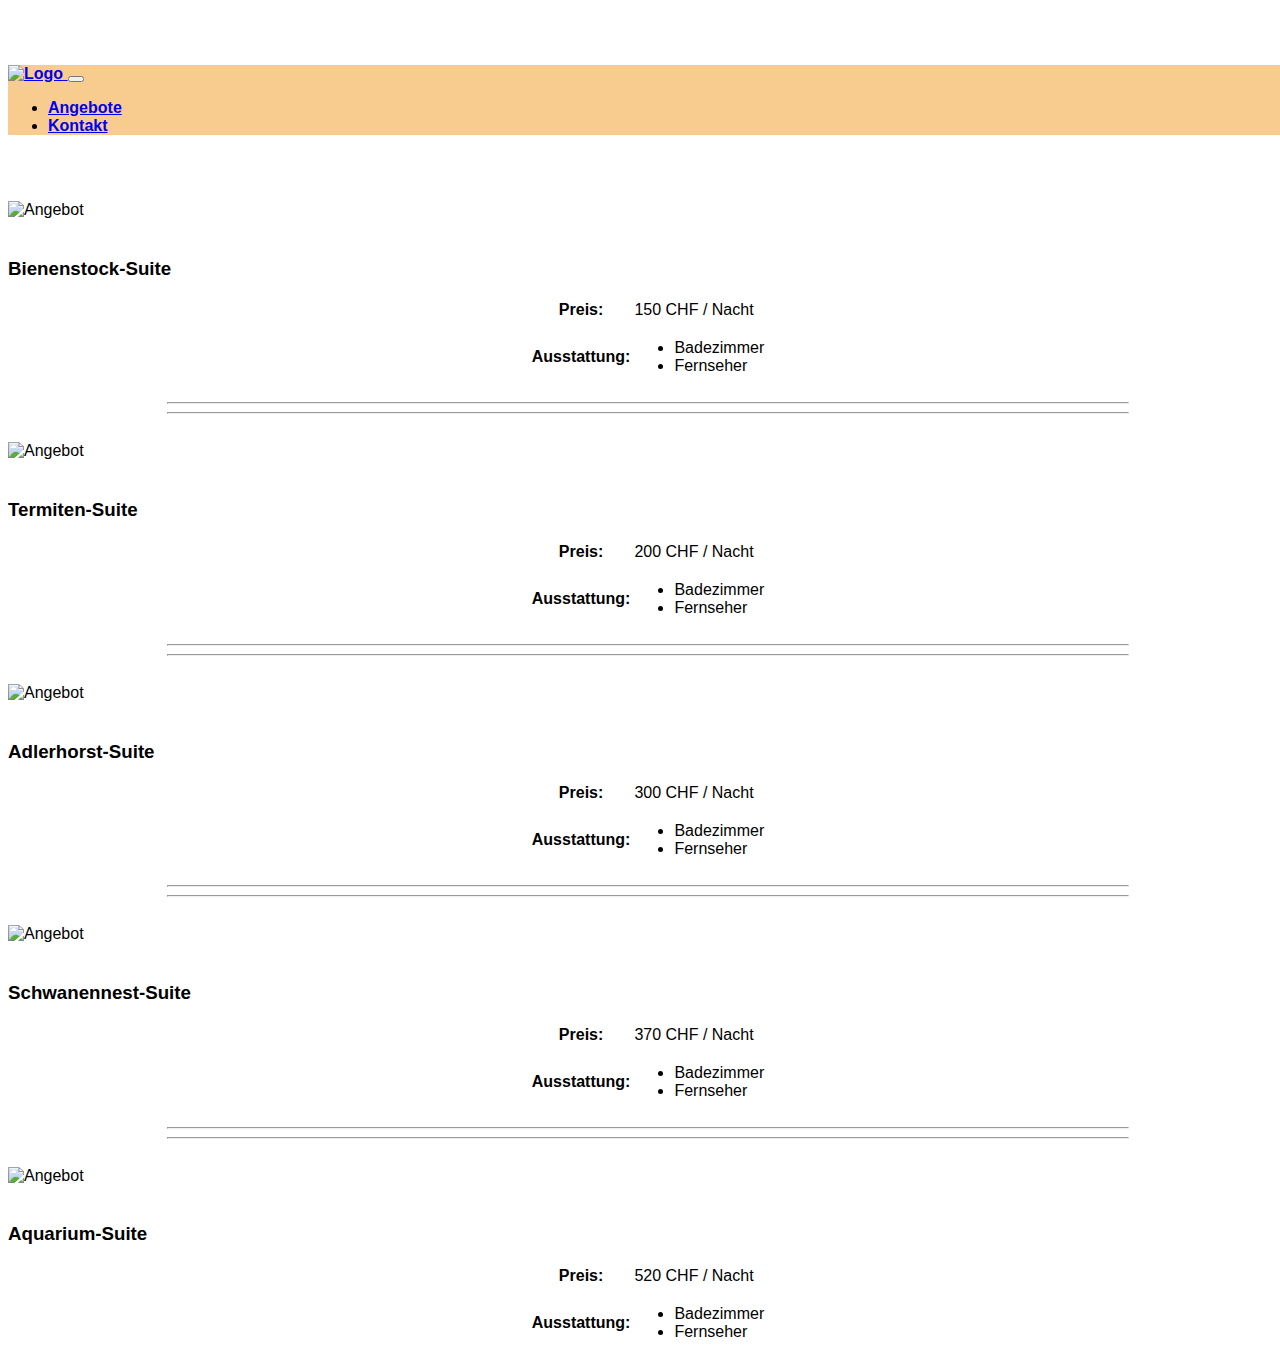
==== angebote.html @ 150eb8da "fd" ====
<!doctype html>

<html lang="de">

<head>
    <title>Hotel Marti</title>
    <meta charset="utf-8">
    <meta name="viewport" content="width=device-width, initial-scale=1">

    <!-- Bootstrap & FontAwesome CSS -->
    <link rel="stylesheet" href="https://maxcdn.bootstrapcdn.com/bootstrap/4.0.0-beta.2/css/bootstrap.min.css" integrity="sha384-PsH8R72JQ3SOdhVi3uxftmaW6Vc51MKb0q5P2rRUpPvrszuE4W1povHYgTpBfshb" crossorigin="anonymous">

    <link rel="stylesheet" href="https://cdnjs.cloudflare.com/ajax/libs/font-awesome/4.7.0/css/font-awesome.min.css">

    <link rel="stylesheet" href="main.css">

    <!-- JQuery -->
    <script src="https://code.jquery.com/jquery-3.2.1.slim.min.js" integrity="sha384-KJ3o2DKtIkvYIK3UENzmM7KCkRr/rE9/Qpg6aAZGJwFDMVNA/GpGFF93hXpG5KkN" crossorigin="anonymous"></script>

</head>

<body>

    <!-- Navbar -->
    <nav class="navbar navbar-expand-sm navbar-light fixed-top">

        <a class="navbar-brand" href="index.html">
            <img src="/images/logo.png" alt="Logo">
        </a>
        <button class="navbar-toggler" type="button" data-toggle="collapse" data-target="#navbarText" aria-controls="navbarText" aria-expanded="false" aria-label="Toggle navigation">
            <span class="navbar-toggler-icon"></span>
        </button>

        <div class="collapse navbar-collapse" id="navbarText">
            <ul class="navbar-nav">
                <li class="nav-item"><a class="nav-link active" href="angebote.html">Angebote</a></li>
                <li class="nav-item"><a class="nav-link" href="kontakt.html">Kontakt</a></li>
            </ul>
        </div>

    </nav>

    
    <div class="angebote container-fluid">
        <div class="row">
            <div class="col-md-10 mx-auto text-center">
                
                <div class="row r-angebote">
                    <div class="col-12 col-sm-6">
                        <img class="img-angebote img-fluid img-thumbnail" src="images/Angebote1.jpeg" alt="Angebot">
                    </div>
                    <div class="col-12 col-sm-6">
                        <h3>Bienenstock-Suite</h3>
                        <table class="table table-nonfluid">
                            <tbody>
                                <tr>
                                    <th>Preis:</th>
                                    <td>150 CHF / Nacht</td>
                                </tr>
                                <tr>
                                    <th>Ausstattung:</th>
                                    <td>
                                        <ul class="ul-angebote">
                                            <li>Badezimmer</li>
                                            <li>Fernseher</li>
                                        </ul>
                                    </td>
                                </tr>

                            </tbody>
                        </table>
                    </div>
                </div>
                
                <hr class="lang"><hr class="lang">
                
                <div class="row r-angebote">
                    <div class="col-12 col-sm-6 order-sm-2">
                        <img class="img-angebote img-fluid img-thumbnail" src="images/Angebote2.jpg" alt="Angebot">
                    </div>
                    <div class="col-12 col-sm-6 order-sm-1">
                        <h3>Termiten-Suite</h3>
                        <table class="table table-nonfluid">
                            <tbody>
                                <tr>
                                    <th>Preis:</th>
                                    <td>200 CHF / Nacht</td>
                                </tr>
                                <tr>
                                    <th>Ausstattung:</th>
                                    <td>
                                        <ul class="ul-angebote">
                                            <li>Badezimmer</li>
                                            <li>Fernseher</li>
                                        </ul>
                                    </td>
                                </tr>

                            </tbody>
                        </table>
                    </div>
                </div>
                
                <hr class="lang"><hr class="lang">
                
                <div class="row r-angebote">
                    <div class="col-12 col-sm-6">
                        <img class="img-angebote img-fluid img-thumbnail" src="images/Angebote3.JPG" alt="Angebot">
                    </div>
                    <div class="col-12 col-sm-6">
                        <h3>Adlerhorst-Suite</h3>
                        <table class="table table-nonfluid">
                            <tbody>
                                <tr>
                                    <th>Preis:</th>
                                    <td>300 CHF / Nacht</td>
                                </tr>
                                <tr>
                                    <th>Ausstattung:</th>
                                    <td>
                                        <ul class="ul-angebote">
                                            <li>Badezimmer</li>
                                            <li>Fernseher</li>
                                        </ul>
                                    </td>
                                </tr>

                            </tbody>
                        </table>
                    </div>
                </div>
                
                <hr class="lang"><hr class="lang">
                
                <div class="row r-angebote">
                    <div class="col-12 col-sm-6 order-sm-2">
                        <img class="img-angebote img-fluid img-thumbnail" src="images/Angebote4.jpg" alt="Angebot">
                    </div>
                    <div class="col-12 col-sm-6 order-sm-1">
                        <h3>Schwanennest-Suite</h3>
                        <table class="table table-nonfluid">
                            <tbody>
                                <tr>
                                    <th>Preis:</th>
                                    <td>370 CHF / Nacht</td>
                                </tr>
                                <tr>
                                    <th>Ausstattung:</th>
                                    <td>
                                        <ul class="ul-angebote">
                                            <li>Badezimmer</li>
                                            <li>Fernseher</li>
                                        </ul>
                                    </td>
                                </tr>

                            </tbody>
                        </table>
                    </div>
                </div>
                
                <hr class="lang"><hr class="lang">
                
                <div class="row r-angebote">
                    <div class="col-12 col-sm-6">
                        <img class="img-angebote img-fluid img-thumbnail" src="images/Angebote5.jpg" alt="Angebot">
                    </div>
                    <div class="col-12 col-sm-6">
                        <h3>Aquarium-Suite</h3>
                        <table class="table table-nonfluid">
                            <tbody>
                                <tr>
                                    <th>Preis:</th>
                                    <td>520 CHF / Nacht</td>
                                </tr>
                                <tr>
                                    <th>Ausstattung:</th>
                                    <td>
                                        <ul class="ul-angebote">
                                            <li>Badezimmer</li>
                                            <li>Fernseher</li>
                                        </ul>
                                    </td>
                                </tr>

                            </tbody>
                        </table>
                    </div>
                </div>
                
            </div>
        </div>

    </div>




    <!-- Bootstrap Script -->
    <script src="https://cdnjs.cloudflare.com/ajax/libs/popper.js/1.12.3/umd/popper.min.js" integrity="sha384-vFJXuSJphROIrBnz7yo7oB41mKfc8JzQZiCq4NCceLEaO4IHwicKwpJf9c9IpFgh" crossorigin="anonymous"></script>
    <script src="https://maxcdn.bootstrapcdn.com/bootstrap/4.0.0-beta.2/js/bootstrap.min.js" integrity="sha384-alpBpkh1PFOepccYVYDB4do5UnbKysX5WZXm3XxPqe5iKTfUKjNkCk9SaVuEZflJ" crossorigin="anonymous"></script>


</body>

</html>
---- main.css ----
/* Allgemein */

html,
body {
    width: 100%;
    height: 100%;
}

body {
    font-family: 'Source Sans Pro', 'Helvetica Neue', Helvetica, Arial, sans-serif;
    padding-top: 57px;
}

.container-fluid {
    padding-top: 30px;
}

hr.kurz {
    max-width: 200px;
}

hr.lang {
    max-width: 75%;
}


/*Navbar */

.navbar {
    font-weight: bold;
    background-color: rgb(248, 204, 143);
}

.navbar-brand img {
    width: 150px;
}


/* Intro */

header {
    position: relative;
    display: table;
    width: 100%;
    height: 100%;
    background: url(/images/Hintergrund.jpg) no-repeat center center scroll;
    background-size: cover;
}

.intro-text {
    display: table-cell;
    text-align: center;
    vertical-align: middle;
    color: #fff;
    text-shadow: 3px 3px #4e4c5c;
}

.intro-text h1 {
    font-size: 50pt;
    font-weight: bolder;
    margin-top: 30px;
}

.intro-text>a {
    color: inherit;
    text-decoration: none;
}

.intro-text>a:hover {
    text-shadow: 0px 5px #296772;
}


/* Impressionen */

.impressionen {
    padding: 50px;
}

.img-impressionen {
    margin-bottom: 30px;
}

.img-impressionen:hover {
    opacity: .8;
}


/* Angebote */

.r-angebote {
    padding: 20px 0 0 0;
}

ul.ul-angebote {
    padding-left: 20x;
}

.table-nonfluid {
    width: auto !important;
    margin-left: auto;
    margin-right: auto;
}

.r-angebote>.col-12:first-child {
    padding-bottom: 20px;
}

.img-angebote:hover {
    opacity: .8;
}


/*Input-Form*/

.form-group {
    padding-bottom: 10px;
}

#userform {
    max-width: 800px;
}

.alert {
    display: none;
}
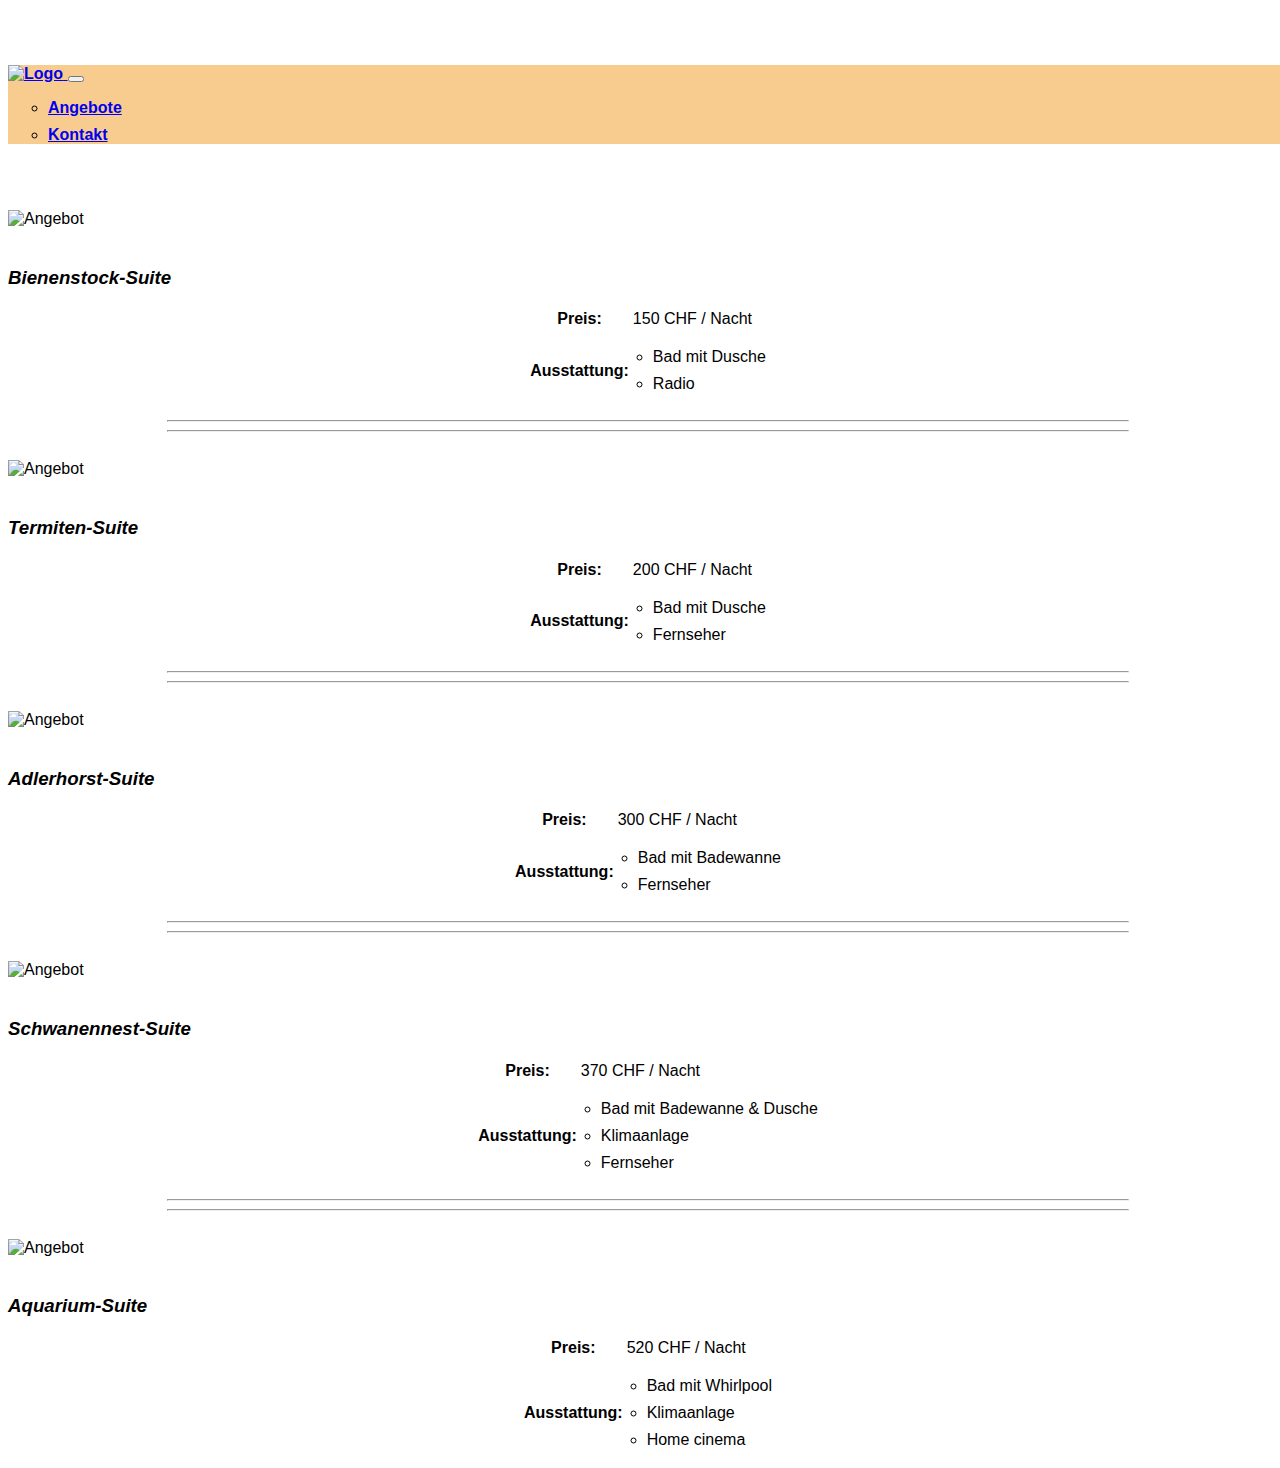
==== commit fd77b3f4: "rt" ====
--- a/angebote.html
+++ b/angebote.html
@@ -3,20 +3,21 @@
 <html lang="de">
 
 <head>
-    <title>Hotel Marti</title>
+    <title>Angebote</title>
     <meta charset="utf-8">
     <meta name="viewport" content="width=device-width, initial-scale=1">
 
-    <!-- Bootstrap & FontAwesome CSS -->
+    <!-- Bootstrap CSS -->
     <link rel="stylesheet" href="https://maxcdn.bootstrapcdn.com/bootstrap/4.0.0-beta.2/css/bootstrap.min.css" integrity="sha384-PsH8R72JQ3SOdhVi3uxftmaW6Vc51MKb0q5P2rRUpPvrszuE4W1povHYgTpBfshb" crossorigin="anonymous">
 
-    <link rel="stylesheet" href="https://cdnjs.cloudflare.com/ajax/libs/font-awesome/4.7.0/css/font-awesome.min.css">
-
+    <!-- lightbox CSS -->
+    <link rel="stylesheet" href="https://cdnjs.cloudflare.com/ajax/libs/ekko-lightbox/5.3.0/ekko-lightbox.css">
+
+    <!-- main.css -->
     <link rel="stylesheet" href="main.css">
 
-    <!-- JQuery -->
+    <!-- JQuery JS -->
     <script src="https://code.jquery.com/jquery-3.2.1.slim.min.js" integrity="sha384-KJ3o2DKtIkvYIK3UENzmM7KCkRr/rE9/Qpg6aAZGJwFDMVNA/GpGFF93hXpG5KkN" crossorigin="anonymous"></script>
-
 </head>
 
 <body>
@@ -47,7 +48,7 @@
                 
                 <div class="row r-angebote">
                     <div class="col-12 col-sm-6">
-                        <img class="img-angebote img-fluid img-thumbnail" src="images/Angebote1.jpeg" alt="Angebot">
+                        <img class="img-angebote img-fluid img-thumbnail" src="images/Angebote1.jpeg" alt="Angebot" data-toggle="lightbox" data-remote="images/Angebote1.jpeg">
                     </div>
                     <div class="col-12 col-sm-6">
                         <h3>Bienenstock-Suite</h3>
@@ -61,8 +62,8 @@
                                     <th>Ausstattung:</th>
                                     <td>
                                         <ul class="ul-angebote">
-                                            <li>Badezimmer</li>
-                                            <li>Fernseher</li>
+                                            <li>Bad mit Dusche</li>
+                                            <li>Radio</li>
                                         </ul>
                                     </td>
                                 </tr>
@@ -76,7 +77,7 @@
                 
                 <div class="row r-angebote">
                     <div class="col-12 col-sm-6 order-sm-2">
-                        <img class="img-angebote img-fluid img-thumbnail" src="images/Angebote2.jpg" alt="Angebot">
+                        <img class="img-angebote img-fluid img-thumbnail" src="images/Angebote2.jpg" alt="Angebot" data-toggle="lightbox" data-remote="images/Angebote2.jpg">
                     </div>
                     <div class="col-12 col-sm-6 order-sm-1">
                         <h3>Termiten-Suite</h3>
@@ -90,7 +91,7 @@
                                     <th>Ausstattung:</th>
                                     <td>
                                         <ul class="ul-angebote">
-                                            <li>Badezimmer</li>
+                                            <li>Bad mit Dusche</li>
                                             <li>Fernseher</li>
                                         </ul>
                                     </td>
@@ -105,7 +106,7 @@
                 
                 <div class="row r-angebote">
                     <div class="col-12 col-sm-6">
-                        <img class="img-angebote img-fluid img-thumbnail" src="images/Angebote3.JPG" alt="Angebot">
+                        <img class="img-angebote img-fluid img-thumbnail" src="images/Angebote3.JPG" alt="Angebot" data-toggle="lightbox" data-remote="images/Angebote3.JPG">
                     </div>
                     <div class="col-12 col-sm-6">
                         <h3>Adlerhorst-Suite</h3>
@@ -119,7 +120,7 @@
                                     <th>Ausstattung:</th>
                                     <td>
                                         <ul class="ul-angebote">
-                                            <li>Badezimmer</li>
+                                            <li>Bad mit Badewanne</li>
                                             <li>Fernseher</li>
                                         </ul>
                                     </td>
@@ -134,7 +135,7 @@
                 
                 <div class="row r-angebote">
                     <div class="col-12 col-sm-6 order-sm-2">
-                        <img class="img-angebote img-fluid img-thumbnail" src="images/Angebote4.jpg" alt="Angebot">
+                        <img class="img-angebote img-fluid img-thumbnail" src="images/Angebote4.jpg" alt="Angebot" data-toggle="lightbox" data-remote="images/Angebote4.jpg">
                     </div>
                     <div class="col-12 col-sm-6 order-sm-1">
                         <h3>Schwanennest-Suite</h3>
@@ -148,7 +149,8 @@
                                     <th>Ausstattung:</th>
                                     <td>
                                         <ul class="ul-angebote">
-                                            <li>Badezimmer</li>
+                                            <li>Bad mit Badewanne & Dusche</li>
+                                            <li>Klimaanlage</li>
                                             <li>Fernseher</li>
                                         </ul>
                                     </td>
@@ -163,7 +165,7 @@
                 
                 <div class="row r-angebote">
                     <div class="col-12 col-sm-6">
-                        <img class="img-angebote img-fluid img-thumbnail" src="images/Angebote5.jpg" alt="Angebot">
+                        <img class="img-angebote img-fluid img-thumbnail" src="images/Angebote5.jpg" alt="Angebot" data-toggle="lightbox" data-remote="images/Angebote5.jpg">
                     </div>
                     <div class="col-12 col-sm-6">
                         <h3>Aquarium-Suite</h3>
@@ -177,8 +179,9 @@
                                     <th>Ausstattung:</th>
                                     <td>
                                         <ul class="ul-angebote">
-                                            <li>Badezimmer</li>
-                                            <li>Fernseher</li>
+                                            <li>Bad mit Whirlpool</li>
+                                            <li>Klimaanlage</li>
+                                            <li>Home cinema</li>
                                         </ul>
                                     </td>
                                 </tr>
@@ -196,10 +199,20 @@
 
 
 
-    <!-- Bootstrap Script -->
+    <script>
+        $(document).on('click', '[data-toggle="lightbox"]', function(event) {
+            event.preventDefault();
+            $(this).ekkoLightbox();
+        });
+    </script>
+
+    <!-- Bootstrap JS -->
     <script src="https://cdnjs.cloudflare.com/ajax/libs/popper.js/1.12.3/umd/popper.min.js" integrity="sha384-vFJXuSJphROIrBnz7yo7oB41mKfc8JzQZiCq4NCceLEaO4IHwicKwpJf9c9IpFgh" crossorigin="anonymous"></script>
     <script src="https://maxcdn.bootstrapcdn.com/bootstrap/4.0.0-beta.2/js/bootstrap.min.js" integrity="sha384-alpBpkh1PFOepccYVYDB4do5UnbKysX5WZXm3XxPqe5iKTfUKjNkCk9SaVuEZflJ" crossorigin="anonymous"></script>
 
+    <!-- lightbox JS -->
+    <script src="https://cdnjs.cloudflare.com/ajax/libs/ekko-lightbox/5.3.0/ekko-lightbox.js"></script>
+
 
 </body>
 
--- a/main.css
+++ b/main.css
@@ -1,5 +1,5 @@
+/*-----------*/
 /* Allgemein */
-
 html,
 body {
     width: 100%;
@@ -7,7 +7,7 @@
 }
 
 body {
-    font-family: 'Source Sans Pro', 'Helvetica Neue', Helvetica, Arial, sans-serif;
+    font-family: Tahoma, Geneva, sans-serif;
     padding-top: 57px;
 }
 
@@ -23,7 +23,41 @@
     max-width: 75%;
 }
 
+.map {
+    width: 100%;
+    height: 50%;
+}
 
+
+/*-------------------------------------*/
+/* Formatierungsvorlage für OTTO Marti */
+
+h1 {
+    font-size: 40px;
+}
+
+h2 {
+    letter-spacing: 2px;
+}
+
+h3 {
+    font-style: oblique;
+}
+
+ul {
+    list-style-type: circle;
+}
+
+li {
+    margin-bottom: 9px;
+}
+
+ol {
+    /* nicht verwendet.. */
+}
+
+
+/*-------*/
 /*Navbar */
 
 .navbar {
@@ -36,6 +70,7 @@
 }
 
 
+/*-------*/
 /* Intro */
 
 header {
@@ -61,16 +96,17 @@
     margin-top: 30px;
 }
 
-.intro-text>a {
+.intro-text a {
     color: inherit;
     text-decoration: none;
 }
 
-.intro-text>a:hover {
+.intro-text a:hover {
     text-shadow: 0px 5px #296772;
 }
 
 
+/*--------------*/
 /* Impressionen */
 
 .impressionen {
@@ -86,6 +122,7 @@
 }
 
 
+/*----------*/
 /* Angebote */
 
 .r-angebote {
@@ -93,16 +130,22 @@
 }
 
 ul.ul-angebote {
-    padding-left: 20x;
+    padding-left: 20px;
+    text-align: left;
 }
 
-.table-nonfluid {
+.angebote .table-nonfluid {
     width: auto !important;
     margin-left: auto;
     margin-right: auto;
 }
 
-.r-angebote>.col-12:first-child {
+.angebote .table-nonfluid td,
+.angebote .table-nonfluid th {
+    border: none;
+}
+
+.r-angebote .col-12:first-child {
     padding-bottom: 20px;
 }
 
@@ -111,6 +154,7 @@
 }
 
 
+/*----------*/
 /*Input-Form*/
 
 .form-group {
